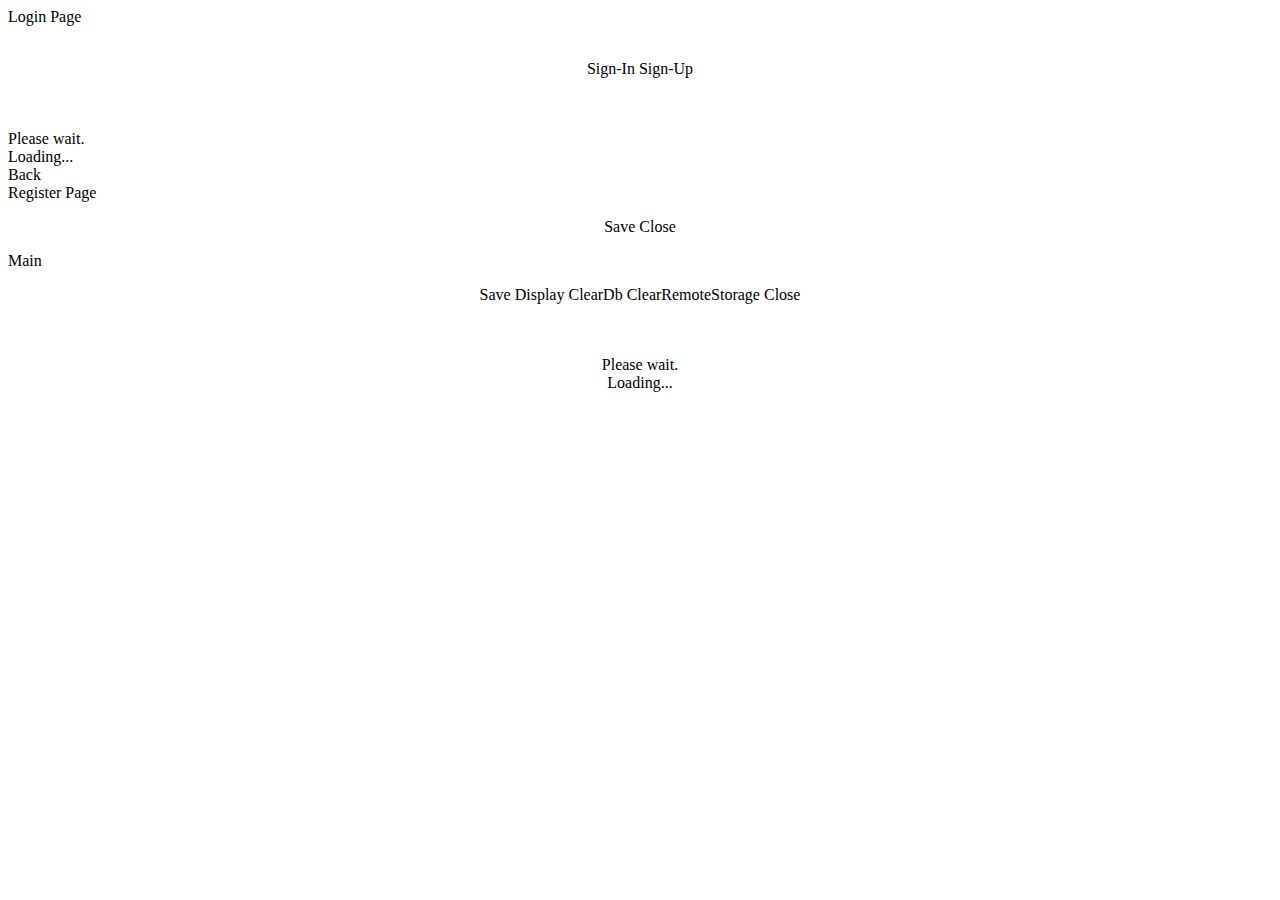
==== www/index.html @ be2860c4 "initial commit" ====
<html lang="en">
  <head>
    <meta charset="utf-8">

        <script src="../js/DataTable/jquery.js"></script>
<linl rel="stylesheet" href="/js/Jquery/jquery-ui.theme.css"></link>
<linl rel="stylesheet" href="/js/Jquery/jquery-ui.css"></link>
          <script src="/js/Jquery/jquery-ui.min.js"></script>
    <script src="/js/Jquery/jquery-ui.min.js"></script>


        <script src="../js/validation.js"></script>
        <link rel="stylesheet" href="../lib/onsenui/css/onsenui.css"/>
        <link rel="stylesheet" href="../lib/onsenui/css/onsen-css-components.css"/>
        <link rel="stylesheet" href="..//css/sampleapp.css"/>
        <link rel="stylesheet" href="../lib/onsenui/css/onsen-css-components-blue-basic-theme.css">
     <link rel="stylesheet" type="text/css" href="../js/DataTable/jquery.dataTables.min.css">
   <link rel="stylesheet" type="text/css" href="../js/DataTable/dataTables.jqueryui.css">


 <script type="text/javascript" src="../js/DataTable/jquery.dataTables.min.js"></script>






        <script src="../lib/onsenui/js/onsenui.js"></script>

        <script src="../js/database/ydndbsql.js"></script>


        <script src="../js/database/dbConnection.js"></script>

        <script src="../js/encryption/sjcl.js"></script>
        <script type="text/javascript" src="../js/encryption/aes.js"></script>
        <script src="../js/encryption/encrypt.js"></script>
        <script src="../js/encryption/sha256.js"></script>
        <script src="../js/database/save.js"></script>

        <script src="/js/remotestorage/remotestorage.js"></script>

        <script src="/js/remotestorage/remoteStore.js"></script>
        <script src="/js/remotestorage/remoteConfig.js"></script>



        <script src="/js/mainmodule/mainmodule.js"></script>

          <script src="../js/menu.js"></script>
       <script src="../js/bind.js"></script>




  </head>



  <body>

  <ons-navigator id ="myNavigator"> </ons-navigator>

<ons-template id="login.html">

  <ons-page id="login">

    <ons-toolbar>

      <div class="center">Login Page</div>

    </ons-toolbar>



    <div align="center" class ="loginform" top = "200px">

<form class="userform"  data-parsley-validate>

        <span> <ons-input class="logininput" modifier="underbar" id = "userid" type="text" placeholder="User Id" pattern='[0-9]{4}'></ons-input></span><br>

         <span><ons-input class="logininput" modifier="underbar" id = "password" type="password" placeholder="User Password" > </ons-input></span>

          <p><ons-button  id="login"  >Sign-In</ons-button>

          <ons-button id="register">Sign-Up</ons-button></p>
</form>


    </div>


    <ons-modal id="modal">
          <ons-icon icon="ion-load-c" spin="true"></ons-icon>
          <br><br>
          Please wait.<br>Loading...
        </ons-modal>





<ons-template id="registration.html" >
  <ons-page id="register">

       <ons-toolbar>

       <div class="left"><ons-back-button>Back</ons-back-button> </div>


       <div class="center">Register Page</div>


     </ons-toolbar>

 <div align="center" top = "200px">

 <form id="testingforms" data-parsley-validate="" >

 <p><ons-input id="userName" class="registerinput " modifier="underbar" type="text" placeholder="User Name"  required=""></ons-input>
 <span class="loginError" style="display:none;"></span>
 </p>

 <p>
   <ons-input id ="userID" class="registerinput " modifier="underbar" type="text" placeholder="User ID" required></ons-input>

  <span class="loginError" style="display:none;"></span>

 </p>

 <p><ons-input  id="userMobile" class="registerinput " modifier="underbar" type="text" placeholder="User Mobile Number" required> </ons-input>
  <span class="loginError" style="display:none;"></span></p>

 <p><ons-input  id="userEmail"class="registerinput " modifier="underbar" type="text" placeholder="User Email" required ></ons-input>
  <span class="loginError" style="display:none;"></span></p>

 <p><ons-input  id="userDate" class="registerinput " modifier="underbar" type="date" placeholder="User Birth Date" ></ons-input> <span class="loginError" style="display:none;"></span></p>

 <p><ons-input  id="userPassword" class="registerinput" modifier="underbar" type="text" placeholder="User Password"  ></ons-input> <span class="loginError" style="display:none;"></span></p>

 <p><ons-input  id="userConfirmPassword" class="registerinput" modifier="underbar" type="text" placeholder="User ConfirmPassword" ></ons-input> <span class="loginError" style="display:none;"></span></p>


  <p>

 <ons-button type="submit"  modifier="normal"  id="save"  onclick = "saveRecords()">Save</ons-button>

 <ons-button type="button"  modifier="normal"  id="save"  onclick = "closeApp()">Close</ons-button>

 <form>
 </div>
 <ons-template id="popover.html" >
 <ons-popover direction="down"modifier="material"  id="errpopover" style="text-align: center; color:red" cancelable>
 <p id="anotherpage"></p>
 </ons-popover>
 </ons-template>


   </ons-page>



</ons-template>


<ons-template id="mainmodule.html" >
  <ons-page id="register">

    <ons-toolbar>
      <div class="left">
        <ons-toolbar-button onclick="fn.open()">
          <ons-icon icon="md-menu"></ons-icon>
        </ons-toolbar-button>
      </div>
      <div class="center">
        Main
      </div>
    </ons-toolbar>
    <div align="center" top = "200px">

          <p><ons-input  class="userinput" modifier="underbar" type="text" placeholder="User Name" ></ons-input></p>

          <p><ons-input  class="userinput" modifier="underbar" type="text" placeholder="User  Password" > </ons-input></p>

          <p><ons-input class="userinput" modifier="underbar" type="text" placeholder="User website" ></ons-input></p>

          <p><ons-input  class="userinput" modifier="underbar" type="text" placeholder="User Hint" ></ons-input></p>




     <p>

       <ons-button modifier="normal"  id="save"  onclick = "userRecord()">Save</ons-button>
         <ons-button modifier="normal"  id="save"  onclick = "reloadTable()">Display</ons-button>

       <ons-button modifier="normal"  id="clear"  onclick = "clearDb()">ClearDb</ons-button>

       <ons-button modifier="normal"  id="clearremotestorage"  onclick = "clearRemoteStorage()">ClearRemoteStorage</ons-button>

      <ons-button modifier="normal" id="close"  onclick = "closeApplication()">Close</ons-button></p>

     <table id="example" class="display" width="100%">
      <tbody id="tbodyid">
    <thead>
            <tr>


            </tr>
        </thead>
        <tbody>
       </table>

       <ons-modal var="modal">
       <ons-icon icon="ion-load-c" spin="true"></ons-icon>
       <br><br>
       Please wait.<br>Loading...
     </ons-modal>
  <div id="usertable"  class="table-responsive" >  </div>
    </div>

  <ons-template id="popover.html" >
  <ons-popover direction="down"modifier="material"  id="errpopover" style="text-align: center; color:red" cancelable>
  <p id="anotherpage"></p>
  </ons-popover>

  </ons-template>
   </ons-page>

</ons-template>

<ons-template id="popover.html" >
<ons-popover direction="down"modifier="material"  id="popover" style="  text-align: center; color:red" cancelable>
<p id="errorpage"></p>
</ons-popover>
</ons-template>








</ons-template>

  </ons-page>

</ons-template>



  </body>
</html>
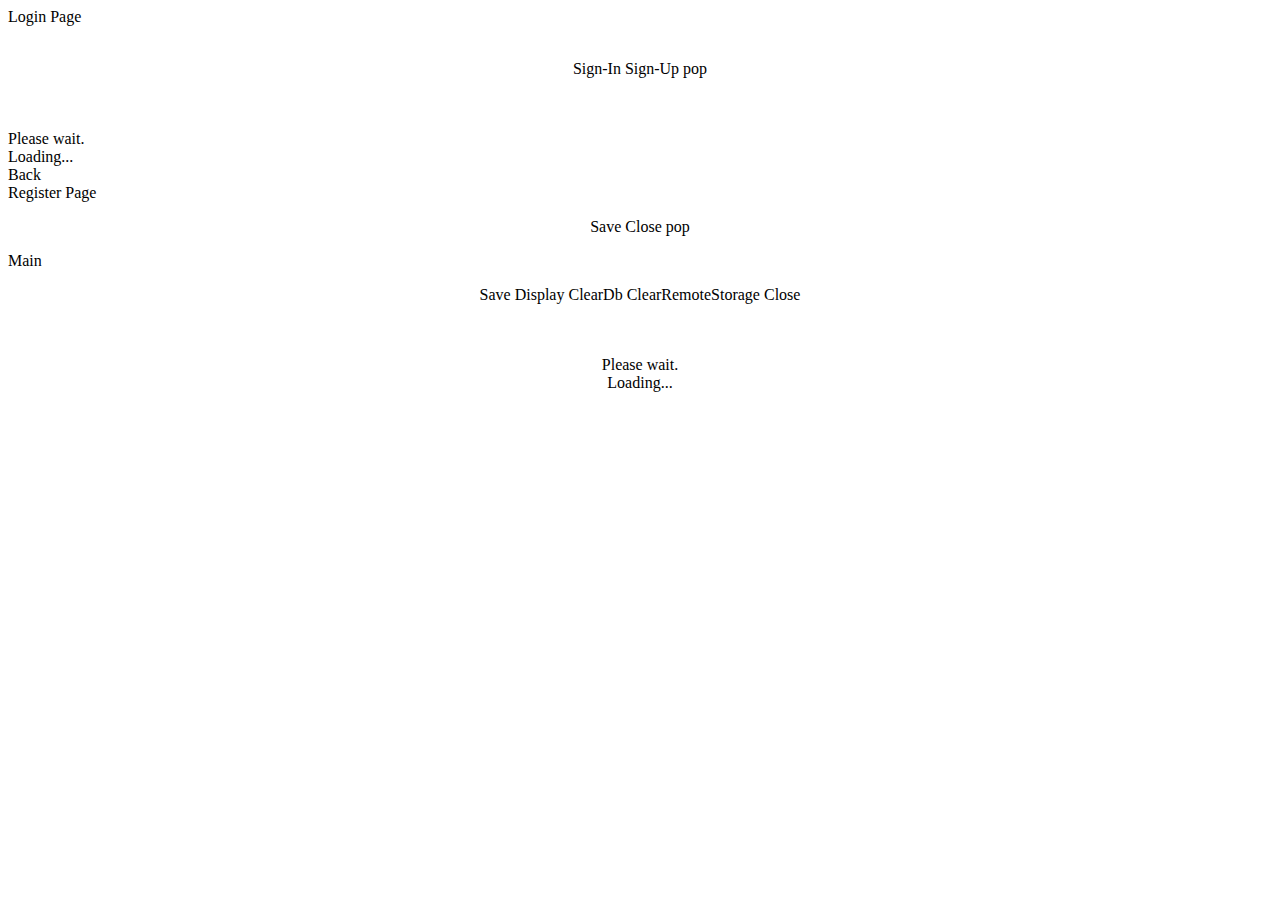
==== commit faa339a7: "initial commit" ====
--- a/www/index.html
+++ b/www/index.html
@@ -4,11 +4,11 @@
   <head>
     <meta charset="utf-8">
 
-        <script src="../js/DataTable/jquery.js"></script>
-<linl rel="stylesheet" href="/js/Jquery/jquery-ui.theme.css"></link>
-<linl rel="stylesheet" href="/js/Jquery/jquery-ui.css"></link>
-          <script src="/js/Jquery/jquery-ui.min.js"></script>
-    <script src="/js/Jquery/jquery-ui.min.js"></script>
+          <script src="../js/DataTable/jquery.js"></script>
+          <link rel="stylesheet" href="/js/Jquery/jquery-ui.theme.css"></link>
+           <link rel="stylesheet" href="/js/Jquery/jquery-ui.css"></link>
+            <script src="/js/Jquery/jquery-ui.min.js"></script>
+            <script src="/js/Jquery/jquery-ui.min.js"></script>
 
 
         <script src="../js/validation.js"></script>
@@ -59,9 +59,9 @@
 
 
 
-  <body>
-
-  <ons-navigator id ="myNavigator"> </ons-navigator>
+  <body onload="checkRefresh()">
+
+  <ons-navigator id ="myNavigator" var="app.navi"  > </ons-navigator>
 
 <ons-template id="login.html">
 
@@ -83,9 +83,14 @@
 
          <span><ons-input class="logininput" modifier="underbar" id = "password" type="password" placeholder="User Password" > </ons-input></span>
 
-          <p><ons-button  id="login"  >Sign-In</ons-button>
-
-          <ons-button id="register">Sign-Up</ons-button></p>
+          <p><ons-button  id="login"  onclick="log(this.id)">Sign-In</ons-button>
+
+          <ons-button id="register"   onclick="log(this.id)">Sign-Up</ons-button>
+
+          <ons-button type="button"  modifier="normal"  id="close"  onclick = "popStack()">pop</ons-button>
+      </p>
+
+        </p>
 </form>
 
 
@@ -145,9 +150,11 @@
 
   <p>
 
- <ons-button type="submit"  modifier="normal"  id="save"  onclick = "saveRecords()">Save</ons-button>
-
- <ons-button type="button"  modifier="normal"  id="save"  onclick = "closeApp()">Close</ons-button>
+    <ons-button type="submit"  modifier="normal"  id="save"  onclick = "register(this.id)">Save</ons-button>
+    <ons-button type="button"  modifier="normal"  id="close"  onclick = "register(this.id)">Close</ons-button>
+  <ons-button type="button"  modifier="normal"  id="close"  onclick = "popStack()">pop</ons-button>
+
+  </p>
 
  <form>
  </div>
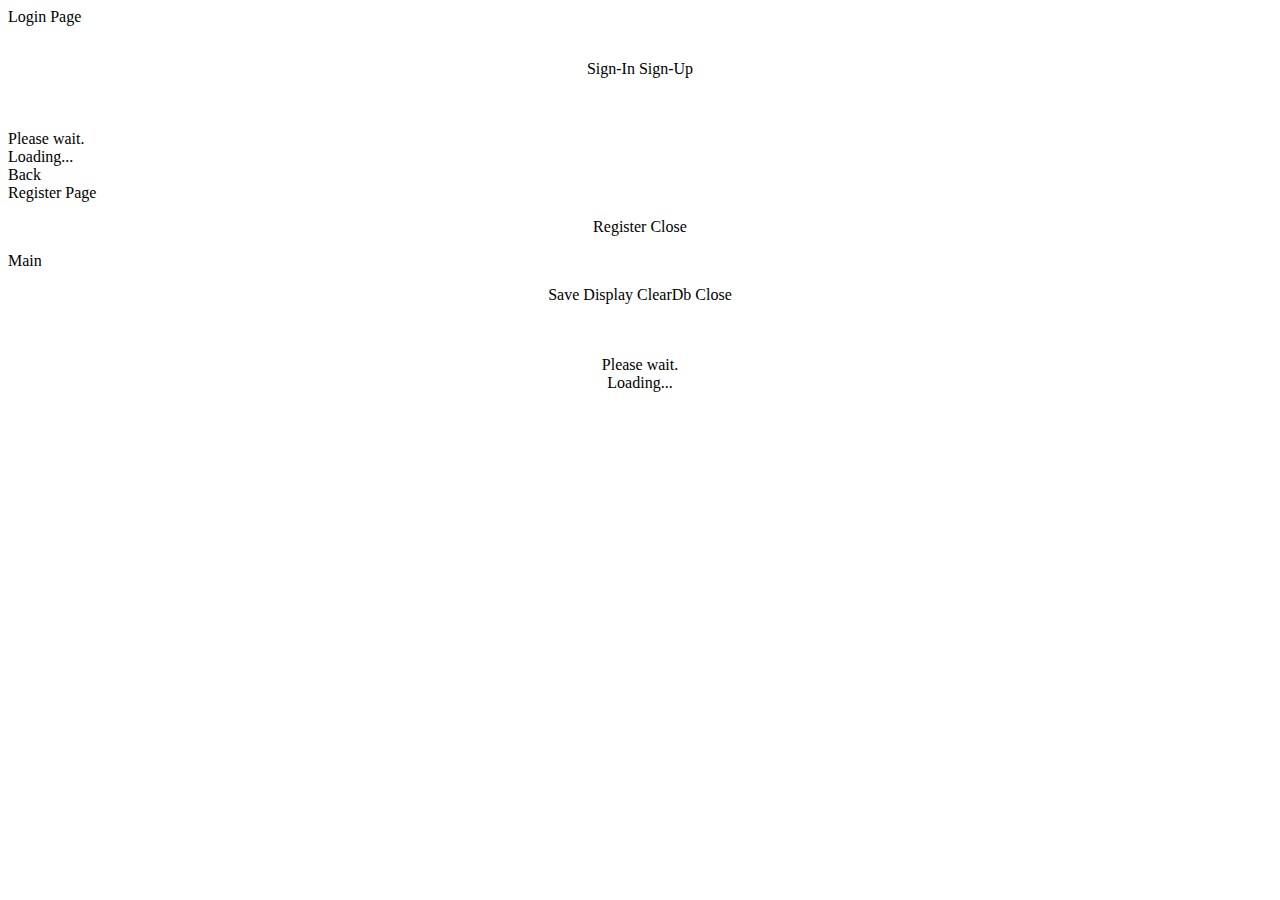
==== commit 768a3a10: "onsen ui reload issuse fixed with connection to remote issuse also fixed" ====
--- a/www/index.html
+++ b/www/index.html
@@ -87,7 +87,7 @@
 
           <ons-button id="register"   onclick="log(this.id)">Sign-Up</ons-button>
 
-          <ons-button type="button"  modifier="normal"  id="close"  onclick = "popStack()">pop</ons-button>
+
       </p>
 
         </p>
@@ -124,7 +124,7 @@
 
  <form id="testingforms" data-parsley-validate="" >
 
- <p><ons-input id="userName" class="registerinput " modifier="underbar" type="text" placeholder="User Name"  required=""></ons-input>
+ <p><ons-input id="userName" class="registerinput " modifier="underbar" type="text" placeholder="User Full Name"  required=""></ons-input>
  <span class="loginError" style="display:none;"></span>
  </p>
 
@@ -143,18 +143,18 @@
 
  <p><ons-input  id="userDate" class="registerinput " modifier="underbar" type="date" placeholder="User Birth Date" ></ons-input> <span class="loginError" style="display:none;"></span></p>
 
- <p><ons-input  id="userPassword" class="registerinput" modifier="underbar" type="text" placeholder="User Password"  ></ons-input> <span class="loginError" style="display:none;"></span></p>
-
- <p><ons-input  id="userConfirmPassword" class="registerinput" modifier="underbar" type="text" placeholder="User ConfirmPassword" ></ons-input> <span class="loginError" style="display:none;"></span></p>
+ <p><ons-input  id="userPassword" class="registerinput" modifier="underbar" type="password" placeholder="User Password"  ></ons-input> <span class="loginError" style="display:none;"></span> </p>
+
+ <p><ons-input  id="userConfirmPassword" class="registerinput" modifier="underbar" type="password" placeholder="User ConfirmPassword" ></ons-input> <span class="loginError" style="display:none;"></span></p>
 
 
   <p>
 
-    <ons-button type="submit"  modifier="normal"  id="save"  onclick = "register(this.id)">Save</ons-button>
-    <ons-button type="button"  modifier="normal"  id="close"  onclick = "register(this.id)">Close</ons-button>
-  <ons-button type="button"  modifier="normal"  id="close"  onclick = "popStack()">pop</ons-button>
-
-  </p>
+
+     <ons-button type="submit"  modifier="normal"  id="save"  onclick = "register(this.id)">Register</ons-button>
+
+     <ons-button type="button"  modifier="normal"  id="close"  onclick = "register(this.id)">Close</ons-button>
+</p>
 
  <form>
  </div>
@@ -205,7 +205,6 @@
 
        <ons-button modifier="normal"  id="clear"  onclick = "clearDb()">ClearDb</ons-button>
 
-       <ons-button modifier="normal"  id="clearremotestorage"  onclick = "clearRemoteStorage()">ClearRemoteStorage</ons-button>
 
       <ons-button modifier="normal" id="close"  onclick = "closeApplication()">Close</ons-button></p>
 
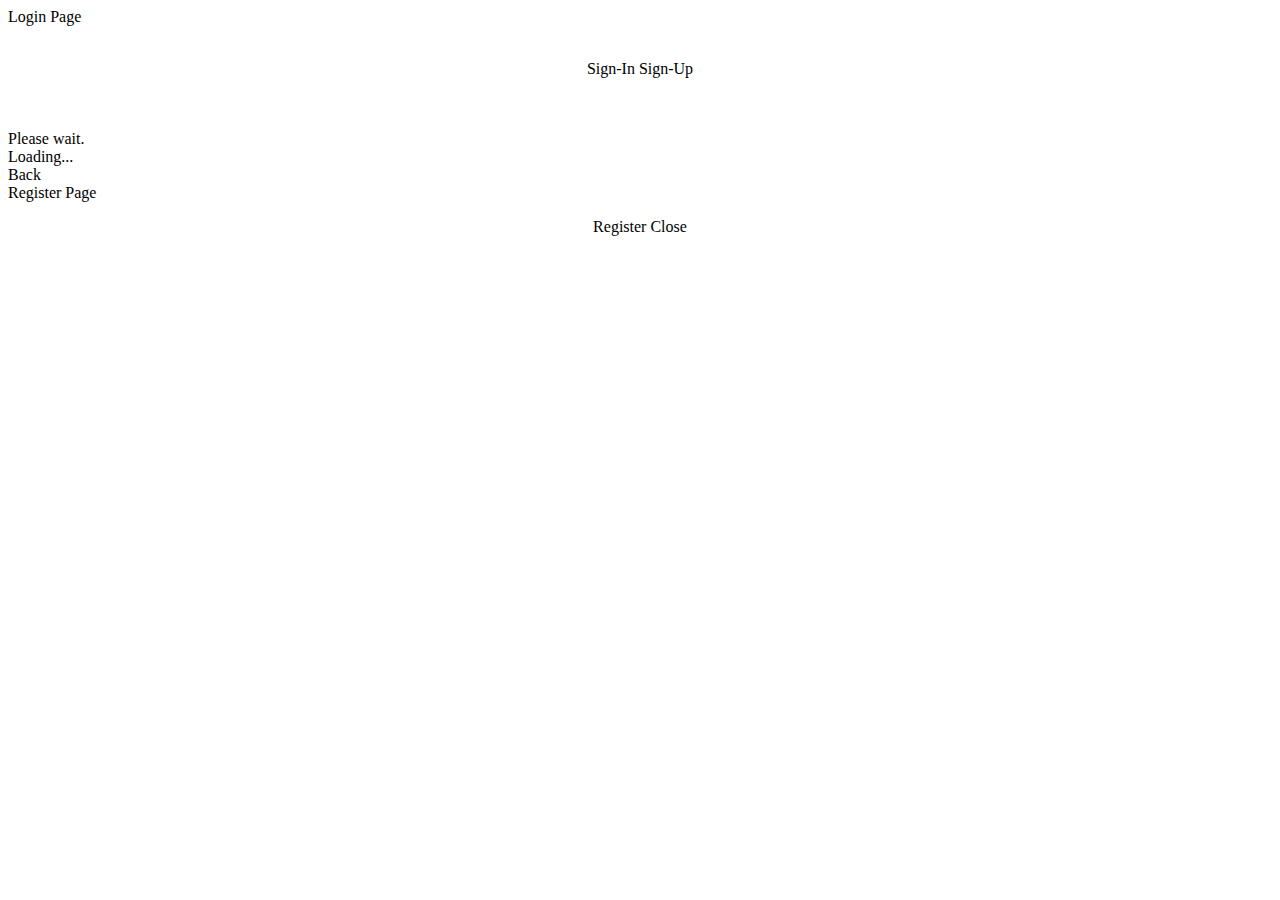
==== commit 54c9a22f: "Changes made to resolve remote storage issuse" ====
--- a/www/index.html
+++ b/www/index.html
@@ -148,15 +148,16 @@
  <p><ons-input  id="userConfirmPassword" class="registerinput" modifier="underbar" type="password" placeholder="User ConfirmPassword" ></ons-input> <span class="loginError" style="display:none;"></span></p>
 
 
-  <p>
-
-
-     <ons-button type="submit"  modifier="normal"  id="save"  onclick = "register(this.id)">Register</ons-button>
-
-     <ons-button type="button"  modifier="normal"  id="close"  onclick = "register(this.id)">Close</ons-button>
+ <p>
+
+    <ons-button   modifier="normal"  id="save"  onclick = ""> Register </ons-button>
+
+    <ons-button  modifier="normal"  id="close"  onclick = "register(this.id)"> Close </ons-button>
+
+
 </p>
 
- <form>
+ </form>
  </div>
  <ons-template id="popover.html" >
  <ons-popover direction="down"modifier="material"  id="errpopover" style="text-align: center; color:red" cancelable>
@@ -171,6 +172,7 @@
 
 </ons-template>
 
+<!--
 
 <ons-template id="mainmodule.html" >
   <ons-page id="register">
@@ -236,7 +238,7 @@
    </ons-page>
 
 </ons-template>
-
+-->
 <ons-template id="popover.html" >
 <ons-popover direction="down"modifier="material"  id="popover" style="  text-align: center; color:red" cancelable>
 <p id="errorpage"></p>
